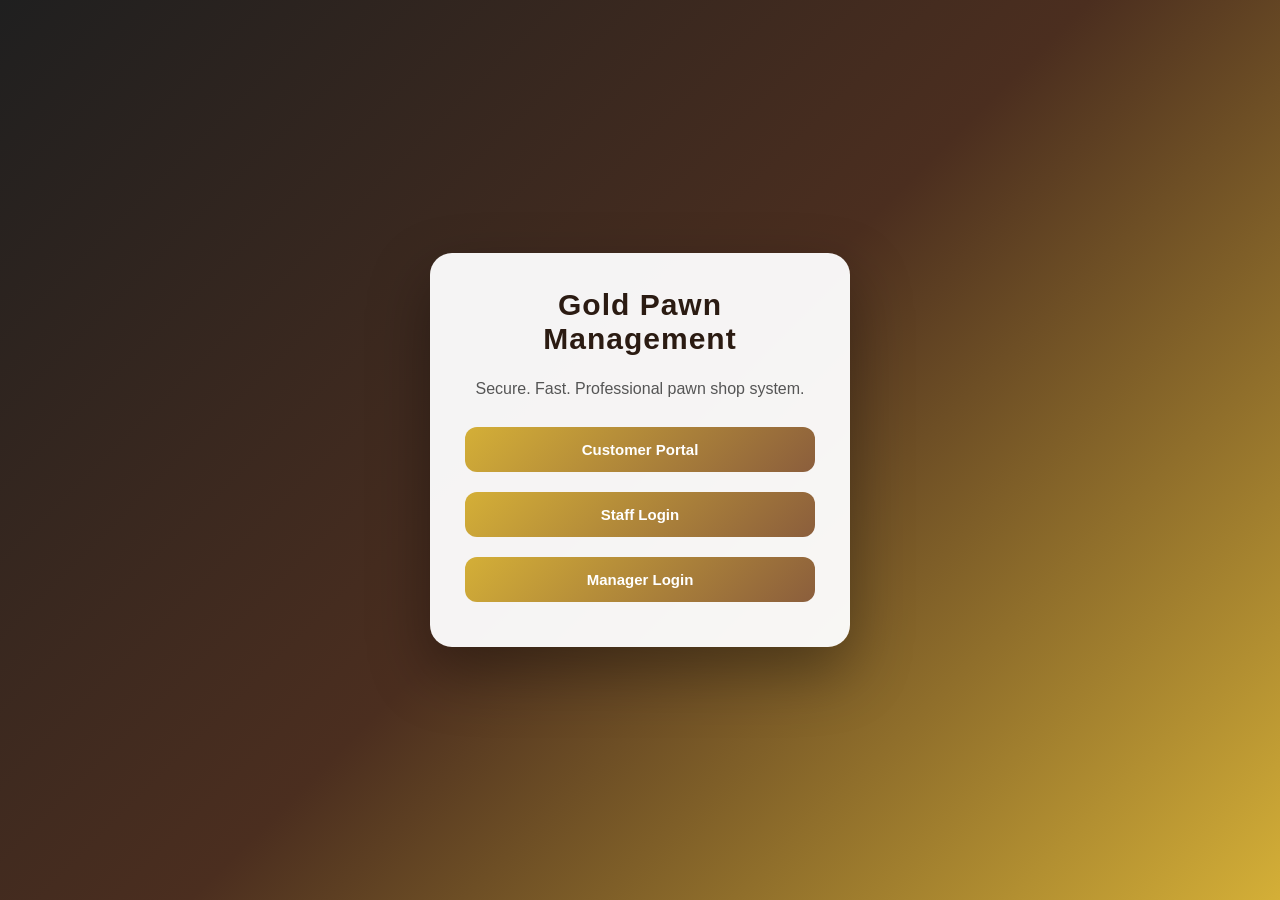
==== index.html @ 30ae7d55 "First pawn shop website" ====
<!DOCTYPE html>
<html>
<head>
  <title>Pawn Shop System</title>
  <link rel="stylesheet" href="style.css">
</head>
<body>

<div class="box">
  <h1>Gold Pawn Management</h1>
  <p>Secure. Fast. Professional pawn shop system.</p>

  <a href="customer.html">
    <button>Customer Portal</button>
  </a>

  <a href="staff-login.html">
    <button>Staff Login</button>
  </a>

  <a href="manager-login.html">
    <button>Manager Login</button>
  </a>
</div>

</body>
</html>
---- style.css ----
* {
  box-sizing: border-box;
}

body {
  margin: 0;
  font-family: Arial, sans-serif;
  min-height: 100vh;
  background: linear-gradient(135deg, #1f1f1f, #4b2e1f, #d4af37);
  display: flex;
  justify-content: center;
  align-items: center;
  color: #222;
}

.box {
  width: 420px;
  background: rgba(255, 255, 255, 0.95);
  padding: 35px;
  border-radius: 22px;
  text-align: center;
  box-shadow: 0 25px 60px rgba(0, 0, 0, 0.35);
  animation: fadeIn 0.6s ease;
}

h1 {
  margin-top: 0;
  color: #2b1b12;
  font-size: 30px;
  letter-spacing: 1px;
}

h3 {
  color: #8b6508;
  margin-top: 25px;
}

p {
  color: #555;
  line-height: 1.6;
}

input {
  width: 100%;
  padding: 14px;
  margin: 10px 0;
  border: 1px solid #ddd;
  border-radius: 12px;
  font-size: 15px;
  outline: none;
}

input:focus {
  border-color: #d4af37;
  box-shadow: 0 0 0 3px rgba(212, 175, 55, 0.2);
}

button {
  width: 100%;
  padding: 14px;
  margin: 10px 0;
  background: linear-gradient(135deg, #d4af37, #8b5e3c);
  color: white;
  border: none;
  border-radius: 12px;
  font-size: 15px;
  font-weight: bold;
  cursor: pointer;
  transition: 0.25s;
}

button:hover {
  transform: translateY(-2px);
  box-shadow: 0 10px 25px rgba(139, 94, 60, 0.4);
}

.logout {
  background: linear-gradient(135deg, #333, #111);
}

a {
  text-decoration: none;
}

#priceList,
#goldTypeList,
#staffList,
#transactionList,
#staffTransactionList {
  background: #f8f6f0;
  padding: 15px;
  border-radius: 12px;
  color: #333;
  text-align: left;
  border-left: 5px solid #d4af37;
}

@keyframes fadeIn {
  from {
    opacity: 0;
    transform: translateY(20px);
  }

  to {
    opacity: 1;
    transform: translateY(0);
  }
}
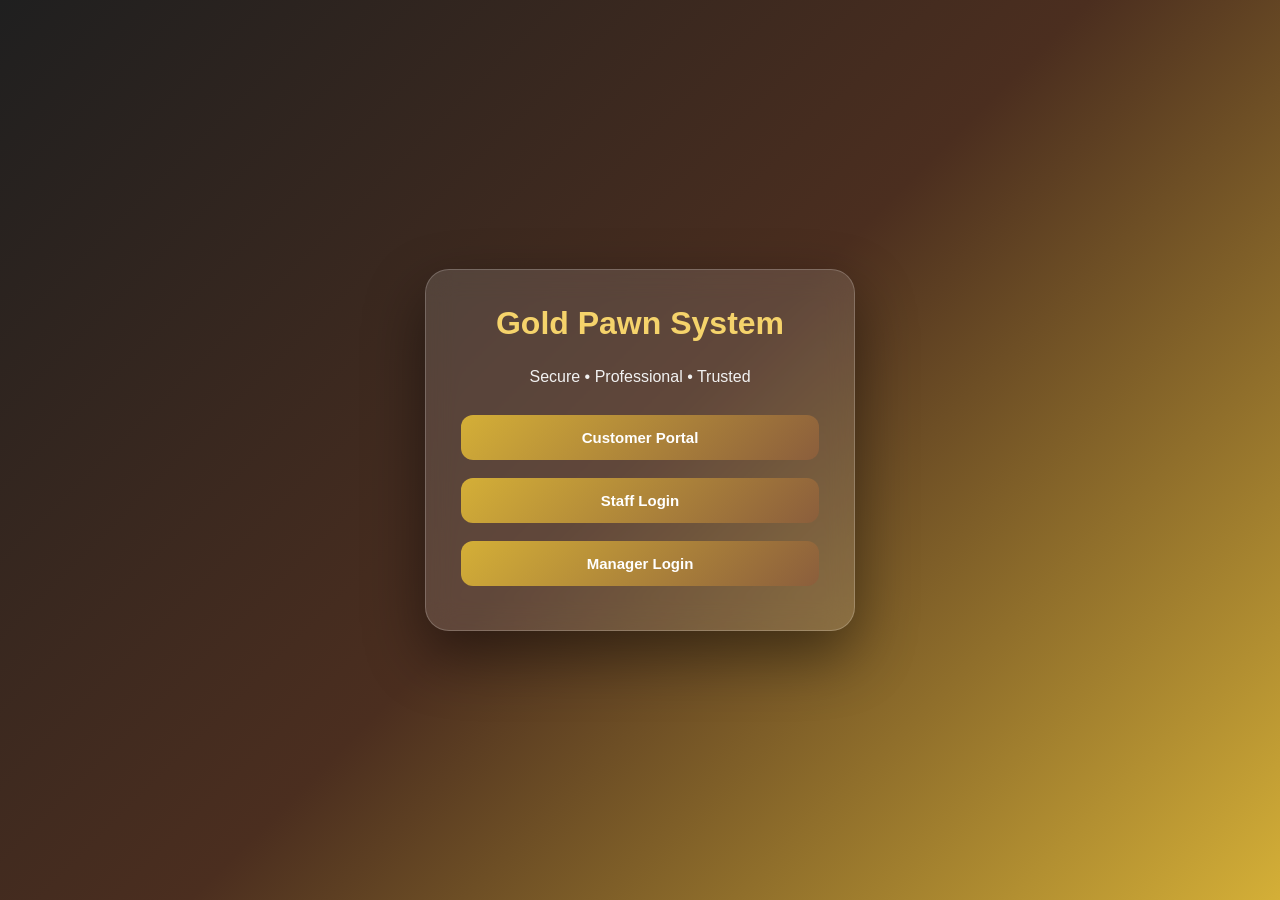
==== commit 7c4731c3: "update" ====
--- a/index.html
+++ b/index.html
@@ -4,11 +4,14 @@
   <title>Pawn Shop System</title>
   <link rel="stylesheet" href="style.css">
 </head>
+
 <body>
 
 <div class="box">
-  <h1>Gold Pawn Management</h1>
-  <p>Secure. Fast. Professional pawn shop system.</p>
+
+  <h1>Gold Pawn System</h1>
+
+  <p>Secure • Professional • Trusted</p>
 
   <a href="customer.html">
     <button>Customer Portal</button>
@@ -21,6 +24,7 @@
   <a href="manager-login.html">
     <button>Manager Login</button>
   </a>
+
 </div>
 
 </body>
--- a/style.css
+++ b/style.css
@@ -4,78 +4,139 @@
 
 body {
   margin: 0;
+
   font-family: Arial, sans-serif;
+
   min-height: 100vh;
-  background: linear-gradient(135deg, #1f1f1f, #4b2e1f, #d4af37);
+
+  background:
+    linear-gradient(
+      135deg,
+      #1f1f1f,
+      #4b2e1f,
+      #d4af37
+    );
+
   display: flex;
+
   justify-content: center;
+
   align-items: center;
-  color: #222;
 }
 
 .box {
-  width: 420px;
-  background: rgba(255, 255, 255, 0.95);
+
+  width: 430px;
+
   padding: 35px;
-  border-radius: 22px;
+
+  border-radius: 24px;
+
   text-align: center;
-  box-shadow: 0 25px 60px rgba(0, 0, 0, 0.35);
-  animation: fadeIn 0.6s ease;
+
+  background: rgba(255,255,255,0.12);
+
+  backdrop-filter: blur(14px);
+
+  border: 1px solid rgba(255,255,255,0.2);
+
+  box-shadow:
+    0 25px 60px rgba(0,0,0,0.45);
+
+  color: white;
+
+  animation: fadeIn 0.5s ease;
 }
 
 h1 {
+
+  color: #f5d36b;
+
+  font-size: 32px;
+
   margin-top: 0;
-  color: #2b1b12;
-  font-size: 30px;
-  letter-spacing: 1px;
 }
 
 h3 {
-  color: #8b6508;
-  margin-top: 25px;
+  color: #ffd875;
 }
 
 p {
-  color: #555;
+
+  color: #f2f2f2;
+
   line-height: 1.6;
 }
 
 input {
+
   width: 100%;
+
   padding: 14px;
-  margin: 10px 0;
-  border: 1px solid #ddd;
+
+  margin: 9px 0;
+
+  border: none;
+
   border-radius: 12px;
+
   font-size: 15px;
+
   outline: none;
 }
 
 input:focus {
-  border-color: #d4af37;
-  box-shadow: 0 0 0 3px rgba(212, 175, 55, 0.2);
+
+  box-shadow:
+    0 0 0 3px rgba(245,211,107,0.35);
 }
 
 button {
+
   width: 100%;
+
   padding: 14px;
-  margin: 10px 0;
-  background: linear-gradient(135deg, #d4af37, #8b5e3c);
+
+  margin: 9px 0;
+
+  background:
+    linear-gradient(
+      135deg,
+      #d4af37,
+      #8b5e3c
+    );
+
   color: white;
+
   border: none;
+
   border-radius: 12px;
+
   font-size: 15px;
+
   font-weight: bold;
+
   cursor: pointer;
+
   transition: 0.25s;
 }
 
 button:hover {
+
   transform: translateY(-2px);
-  box-shadow: 0 10px 25px rgba(139, 94, 60, 0.4);
+
+  box-shadow:
+    0 12px 25px rgba(212,175,55,0.35);
 }
 
 .logout {
-  background: linear-gradient(135deg, #333, #111);
+
+  background:
+    linear-gradient(
+      135deg,
+      #333,
+      #111
+    );
 }
 
 a {
@@ -87,22 +148,33 @@
 #staffList,
 #transactionList,
 #staffTransactionList {
-  background: #f8f6f0;
+
+  background: rgba(255,255,255,0.18);
+
   padding: 15px;
-  border-radius: 12px;
-  color: #333;
+
+  border-radius: 14px;
+
   text-align: left;
-  border-left: 5px solid #d4af37;
+
+  border-left: 5px solid #f5d36b;
+
+  color: white;
 }
 
 @keyframes fadeIn {
+
   from {
+
     opacity: 0;
+
     transform: translateY(20px);
   }
 
   to {
+
     opacity: 1;
+
     transform: translateY(0);
   }
 }
